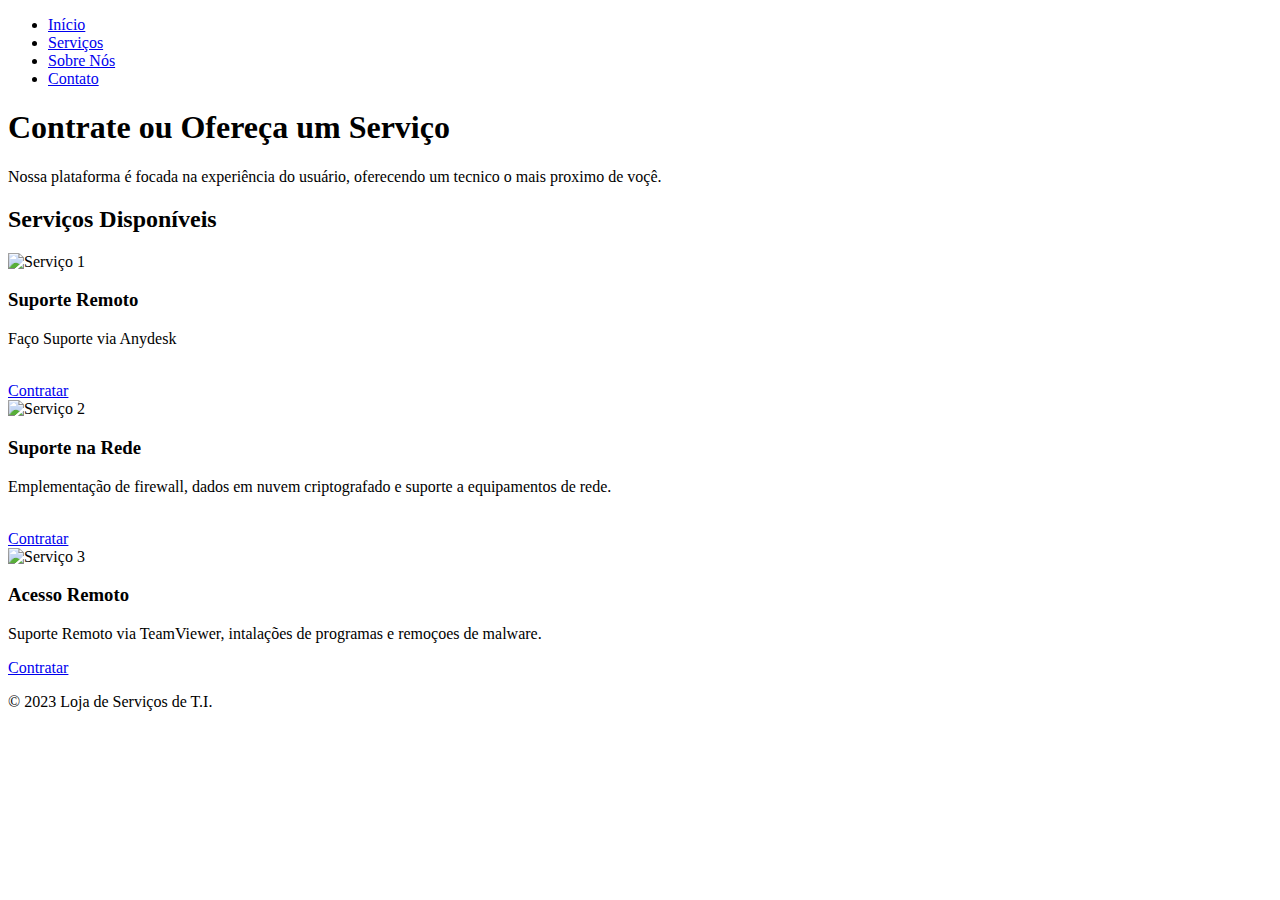
==== index.html @ 810b9f1b "Organização dos styles" ====
<!DOCTYPE html>
<html lang="en">
<head>
    <meta charset="UTF-8">
    <meta name="viewport" content="width=device-width, initial-scale=1.0">
    <link rel="stylesheet" href="styles_loja.css">
    <title>Serviços de T.I.</title>
</head>
<body>
    <header>
        <nav>
            <ul>
                <li><a href="#">Início</a></li>
                <li><a href="#">Serviços</a></li>
                <li><a href="#">Sobre Nós</a></li>
                <li><a href="#">Contato</a></li>
            </ul>
        </nav>
    </header>

    <section class="hero">
        <h1>Contrate ou Ofereça um Serviço</h1>
        <p>Nossa plataforma é focada na experiência do usuário, oferecendo um tecnico o mais proximo de voçê.</p>
    </section>

         <h2>Serviços Disponíveis</h2>

    <section class="services">
        
        <div class="service">
            <img src="/img/manutencao.png" alt="Serviço 1">
            <h3>Suporte Remoto</h3>
            <p>Faço Suporte via Anydesk</p><br>
            <a href="#" class="btn">Contratar</a>
        </div>

        <div class="service">
            <img src="/img/redes.png" alt="Serviço 2">
            <h3>Suporte na Rede</h3>
            <p>Emplementação de firewall, dados em nuvem criptografado e suporte a equipamentos de rede.</p><br>
            <a href="#" class="btn">Contratar</a>
        </div>

        <div class="service">
            <img src="/img/remoto.png" alt="Serviço 3">
            <h3>Acesso Remoto</h3>
            <p>Suporte Remoto via TeamViewer, intalações de programas e remoçoes de malware.  </p>
            <a href="#" class="btn">Contratar</a>
        </div>
    </section>

    <footer>
        <p>&copy; 2023 Loja de Serviços de T.I.</p>
    </footer>
</body>
</html>
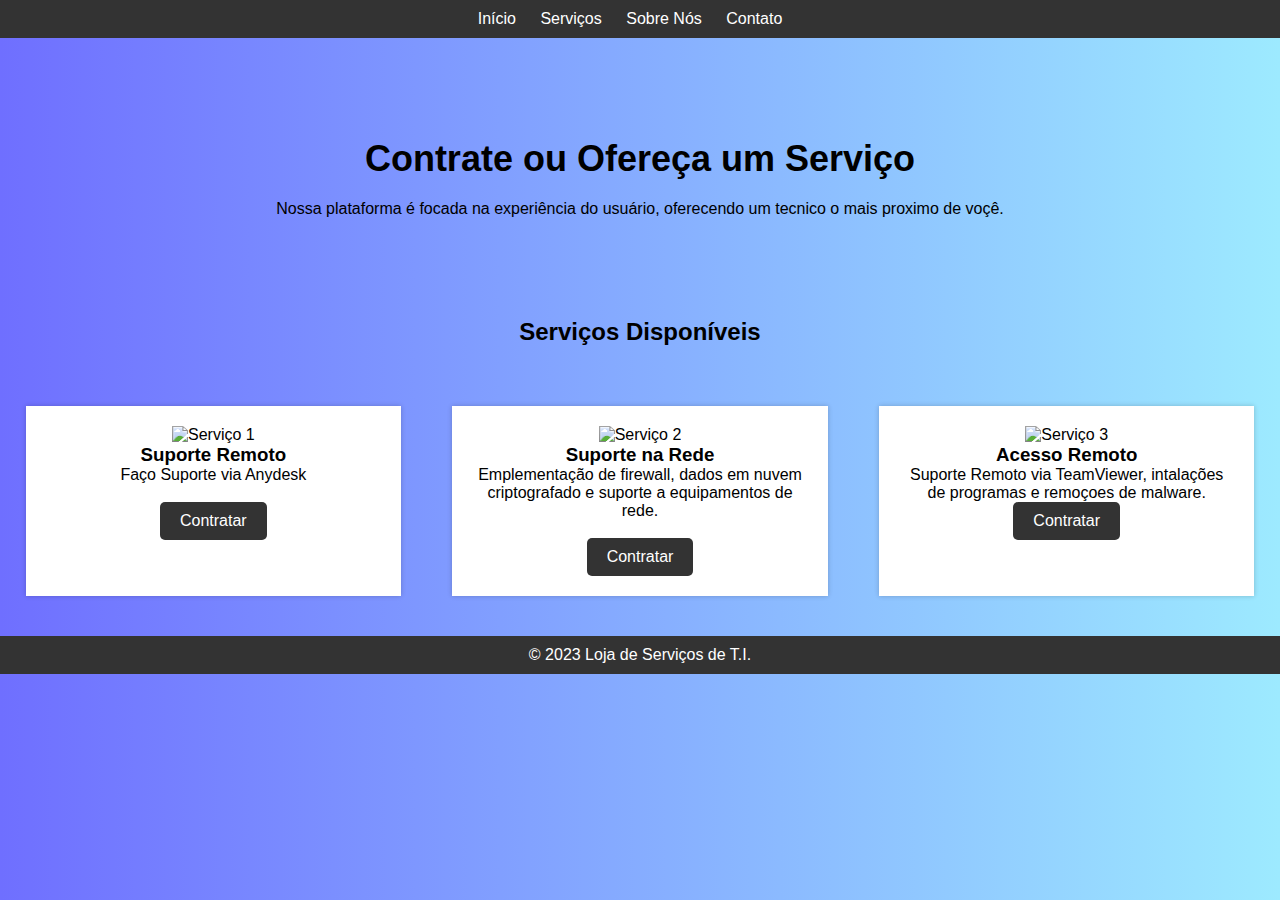
==== commit de90f3b0: "caminho alterado do styles_loja.css" ====
--- a/index.html
+++ b/index.html
@@ -1,9 +1,9 @@
 <!DOCTYPE html>
-<html lang="en">
+<html lang="pt-br">
 <head>
     <meta charset="UTF-8">
     <meta name="viewport" content="width=device-width, initial-scale=1.0">
-    <link rel="stylesheet" href="styles_loja.css">
+    <link rel="stylesheet" href="/Styles/styles_loja.css">
     <title>Serviços de T.I.</title>
 </head>
 <body>
--- a/Styles/styles_loja.css
+++ b/Styles/styles_loja.css
@@ -0,0 +1,83 @@
+/* Reset CSS para uma base limpa */
+body, h1, h2, h3, p, ul, li {
+    margin: 0;
+    padding: 0;
+}
+
+/* Estilos gerais */
+body {
+    font-family: Arial, sans-serif;
+    background: linear-gradient(to right, rgb(111, 111, 255) , rgb(157, 234, 255));
+}
+
+header {
+    background-color: #333;
+    color: #fff;
+    padding: 10px 0;
+}
+
+nav ul {
+    list-style-type: none;
+    text-align: center;
+}
+
+nav ul li {
+    display: inline;
+    margin-right: 20px;
+}
+
+nav ul li a {
+    color: #fff;
+    text-decoration: none;
+}
+
+.hero {
+    text-align: center;
+    padding: 100px 0;
+}
+
+.hero h1 {
+    font-size: 36px;
+    margin-bottom: 20px;
+}
+
+.btn {
+    display: inline-block;
+    padding: 10px 20px;
+    background-color: #333;
+    color: #fff;
+    text-decoration: none;
+    border-radius: 5px;
+}
+
+.services {
+    text-align: center;
+    padding: 40px 0;
+    display: flex;
+}
+
+h2{
+    text-align: center;
+    font-size: 24px;
+    margin-bottom: 20px;
+}
+
+.service {
+    display: inline-block;
+    width: 30%;
+    margin: 0 2%;
+    padding: 20px;
+    background-color: #fff;
+    box-shadow: 0 0 5px rgba(0, 0, 0, 0.2);
+}
+
+.service img {
+    max-width: 100%;
+}
+
+footer {
+    text-align: center;
+    background-color: #333;
+    color: #fff;
+    padding: 10px 0;
+}
